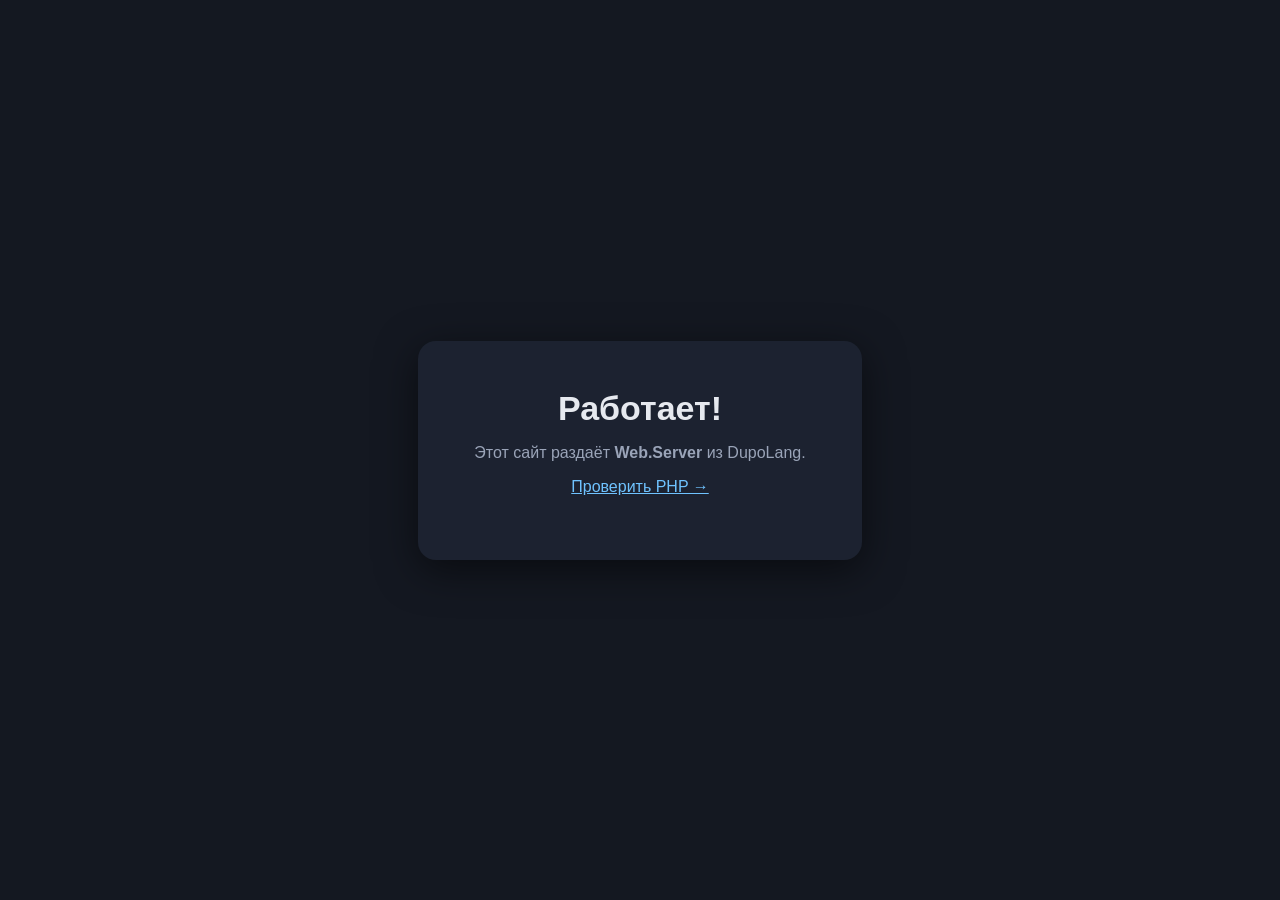
==== Projects/HelloWeb/www/index.html @ 3e97d211 "Dupo Studio 1.2.0 Конструктор приложений со своим языком DupoLang.  - DupoLang: лексер, парсер, инте" ====
<!DOCTYPE html>
<html lang="ru">
<head>
<meta charset="utf-8">
<meta name="viewport" content="width=device-width, initial-scale=1">
<title>DupoApp</title>
<style>
  body { font-family: Segoe UI, sans-serif; background:#141821; color:#e6e9ef;
         display:flex; min-height:100vh; align-items:center; justify-content:center; margin:0 }
  .card { text-align:center; padding:48px 56px; border-radius:18px; background:#1c2230; box-shadow:0 10px 40px #0008 }
  h1 { margin:0 0 8px; font-size:34px }
  p { color:#9aa4b8 }
  a { color:#6fc3ff }
</style>
</head>
<body>
  <div class="card">
    <h1>Работает!</h1>
    <p>Этот сайт раздаёт <b>Web.Server</b> из DupoLang.</p>
    <p><a href="info.php">Проверить PHP →</a></p>
  </div>
</body>
</html>
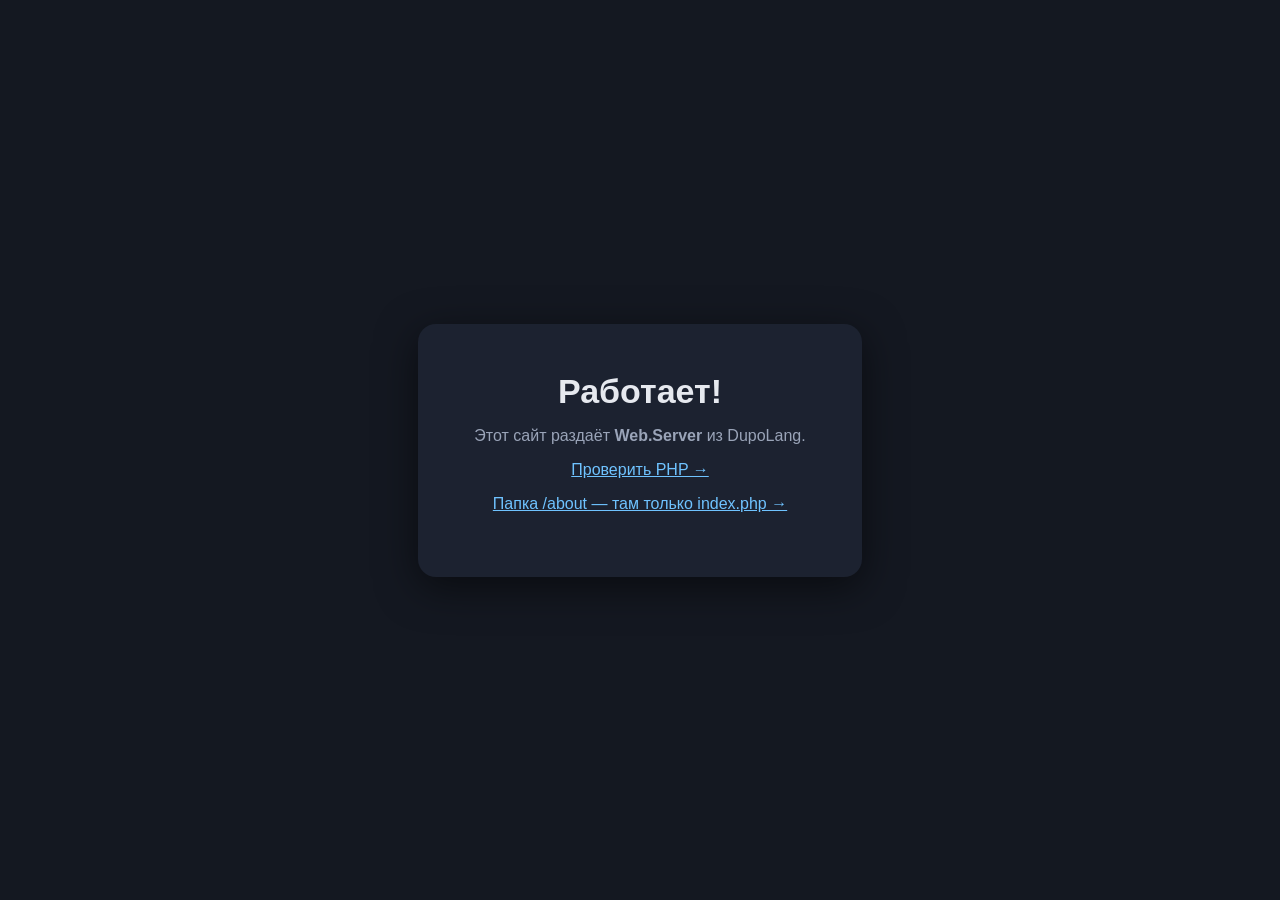
==== commit e2428b91: "Главный файл как в nginx — index без расширения Третий параметр Web.Server теперь имя без расширения" ====
--- a/Projects/HelloWeb/www/index.html
+++ b/Projects/HelloWeb/www/index.html
@@ -18,6 +18,7 @@
     <h1>Работает!</h1>
     <p>Этот сайт раздаёт <b>Web.Server</b> из DupoLang.</p>
     <p><a href="info.php">Проверить PHP →</a></p>
+    <p><a href="/about">Папка /about — там только index.php →</a></p>
   </div>
 </body>
 </html>
